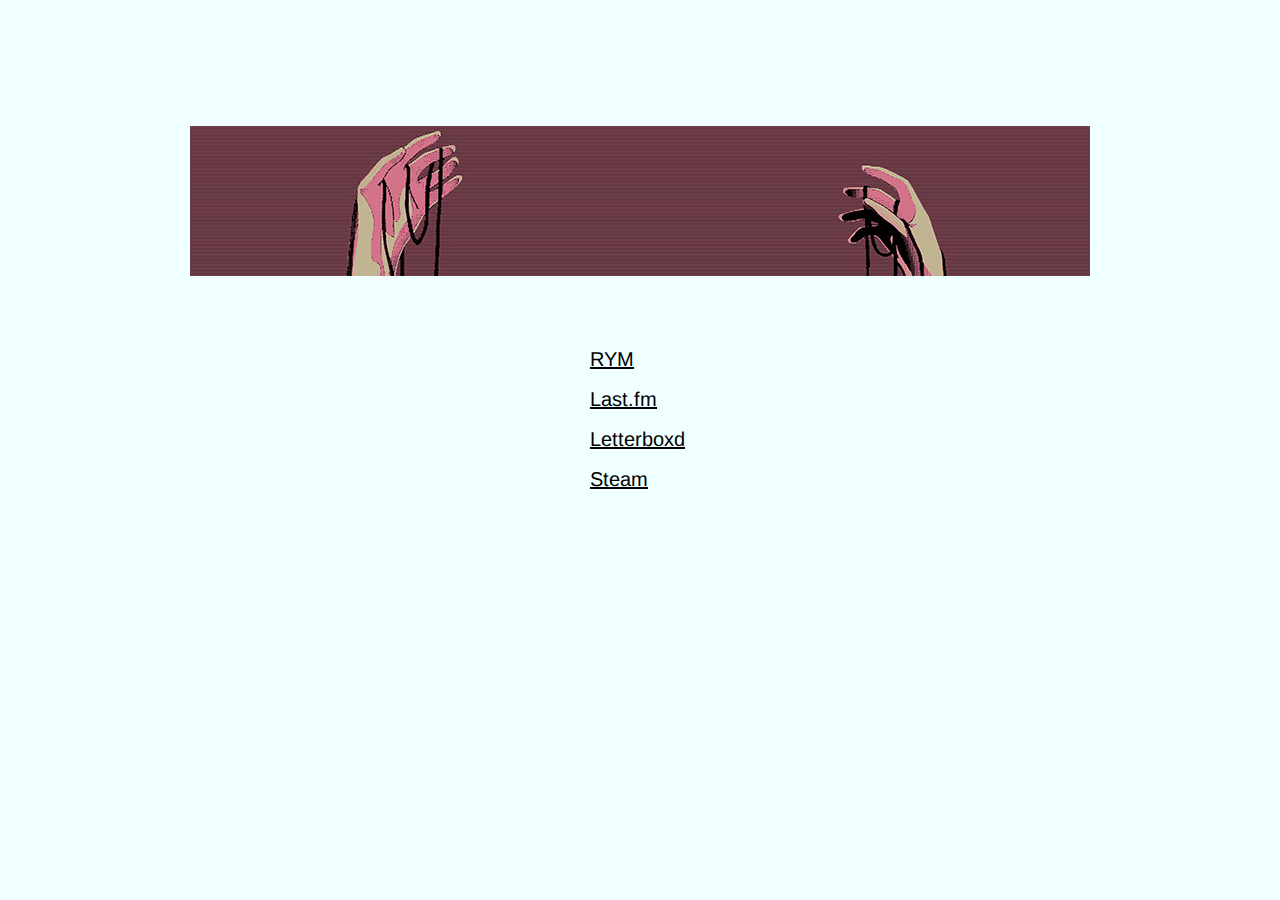
==== links.html @ 93e2f11c "still a wip :p" ====
<!DOCTYPE html>
<html lang="en">

  <head>
    <title>Puppygirl!!</title>
    <meta charset="UTF-8"/>
    <link rel="stylesheet" href="styles.css"/>
    <link rel="icon" href="A/favicon.png">
  </head>

  <body>

    <div class="header"><img src="A/lh1.jpg" alt="head"></div>
    <div class="content">
            <li><a href="https://rateyourmusic.com/~puppymoder">RYM</a></li>
            <li><a href="https://www.last.fm/user/odz3">Last.fm</a></li>
            <li><a href="https://letterboxd.com/ODZ3/">Letterboxd</a></li>
            <li><a href="https://steamcommunity.com/id/odz3/">Steam</a></li>
    </div>

  </body>
</html>
---- styles.css ----
body {
    background-color: azure;
}

.header {
    margin-top: 10%;
    display: flex;
    align-items: center;
    justify-content: center;
}

.content {
    margin-top: 5%;
    margin-left: auto;
    margin-right: auto;
    width: 100px;
    display: block;
    align-items: center;
    justify-content: center;
    list-style-type: none;
}

.content li a {
    color: black;
    font-family: arimo;
    font-size: 20px;
    text-decoration: underline;
    line-height: 2;
}

.content li a:hover {
    color: aquamarine;
    text-decoration: underline;
}

@font-face {
    font-family: Arimo;
    src: url(A/ArimoNerdFont-Regular.ttf);
  }
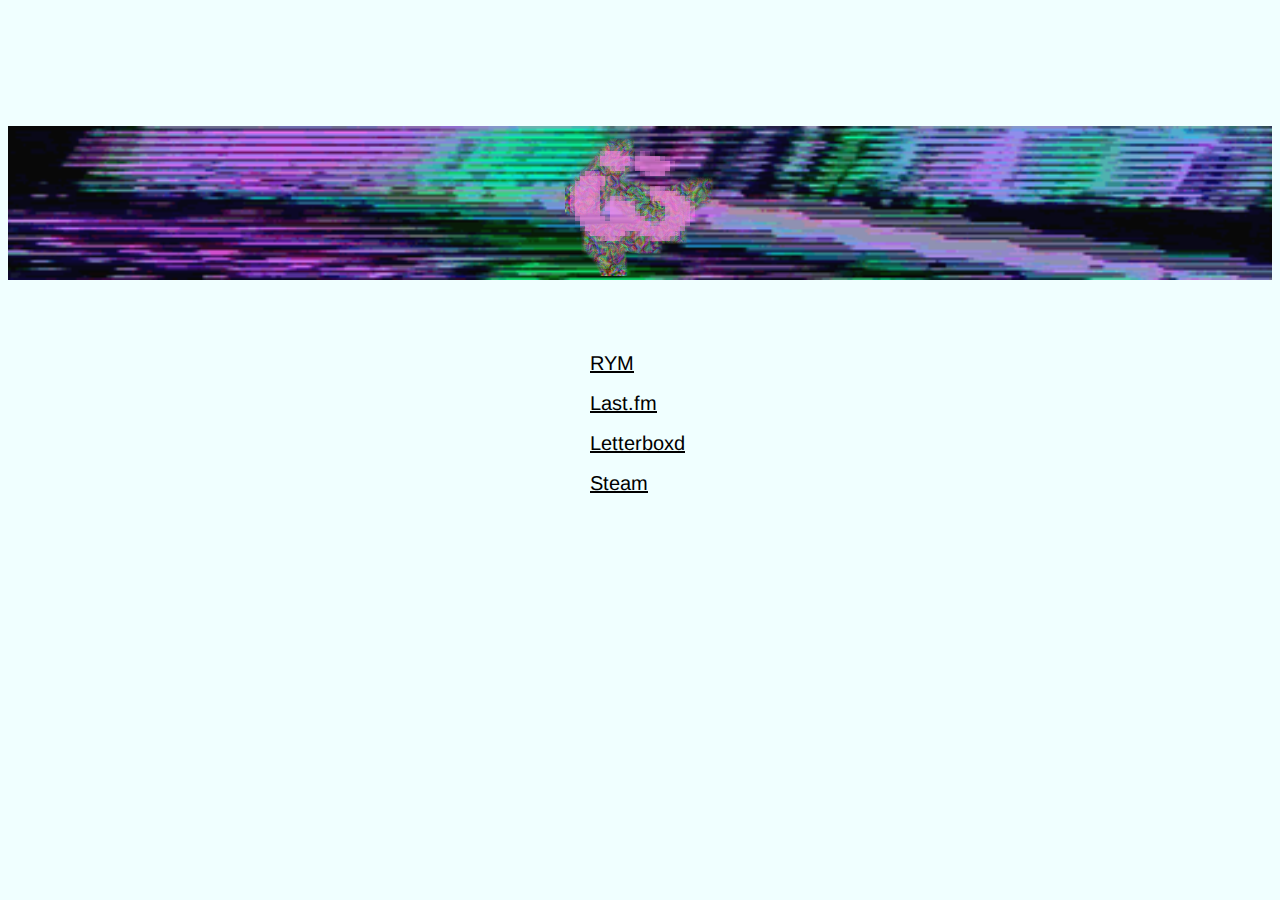
==== commit b74042f1: "update" ====
--- a/links.html
+++ b/links.html
@@ -10,7 +10,7 @@
 
   <body>
 
-    <div class="header"><img src="A/lh1.jpg" alt="head"></div>
+    <div class="header"> <a href="index.html"> <img src="A/ban.png" alt="head"> </a></div>
     <div class="content">
             <li><a href="https://rateyourmusic.com/~puppymoder">RYM</a></li>
             <li><a href="https://www.last.fm/user/odz3">Last.fm</a></li>
--- a/styles.css
+++ b/styles.css
@@ -7,6 +7,9 @@
     display: flex;
     align-items: center;
     justify-content: center;
+    background-image: url(A/bg.gif);
+    background-repeat: no-repeat;
+    background-size: cover;
 }
 
 .content {
